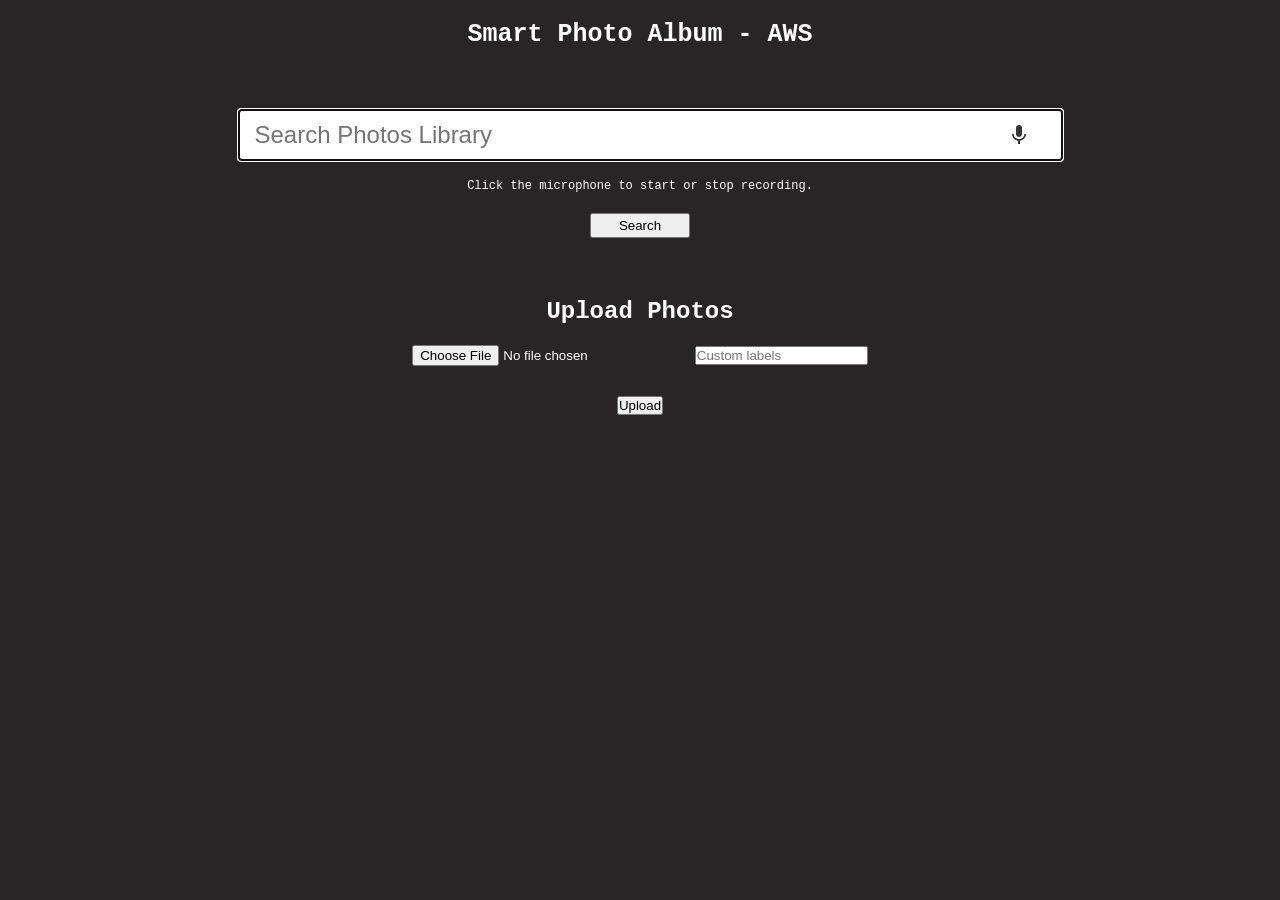
==== Frontend/index.html @ f4824173 "initial_commit" ====
<!DOCTYPE html>
<html>
    <head>
        <link rel="stylesheet" href="index.css">
        <link href="https://fonts.googleapis.com/icon?family=Material+Icons" rel="stylesheet">
        <script src="https://ajax.googleapis.com/ajax/libs/jquery/3.2.1/jquery.min.js"></script>
        
        <script type="text/javascript" src="apiGateway-js-sdk/lib/axios/dist/axios.standalone.js"></script>
        <script type="text/javascript" src="apiGateway-js-sdk/lib/CryptoJS/rollups/hmac-sha256.js"></script>
        <script type="text/javascript" src="apiGateway-js-sdk/lib/CryptoJS/rollups/sha256.js"></script>
        <script type="text/javascript" src="apiGateway-js-sdk/lib/CryptoJS/components/hmac.js"></script>
        <script type="text/javascript" src="apiGateway-js-sdk/lib/CryptoJS/components/enc-base64.js"></script>
        <script src="https://sdk.amazonaws.com/js/aws-sdk-2.879.0.min.js"></script>
        <script type="text/javascript" src="apiGateway-js-sdk/lib/url-template/url-template.js"></script>
        <script type="text/javascript" src="apiGateway-js-sdk/lib/apiGatewayCore/sigV4Client.js"></script>
        <script type="text/javascript" src="apiGateway-js-sdk/lib/apiGatewayCore/apiGatewayClient.js"></script>
        <script type="text/javascript" src="apiGateway-js-sdk/lib/apiGatewayCore/simpleHttpClient.js"></script>
        <script type="text/javascript" src="apiGateway-js-sdk/lib/apiGatewayCore/utils.js"></script>
        <script type="text/javascript" src="apiGateway-js-sdk/apigClient.js"></script>

        <script src="apiGateway-js-sdk/index.js"></script>
    </head>
    <center>
        <header class="photos_title">
            Smart Photo Album - AWS
        </header>
    </center>
    <body>
        <div class="container-fluid">
            <center>
                <form action="", method="get", target="", id="search_photos">
                    <input name="search_query" id = "search_query" type="text" placeholder="Search Photos Library" autocomplete="off" autofocus>
                    <button type="button">
                        <i class="large material-icons" id="mic_search" onclick="voiceSearch()">mic</i>
                    </button>
                </form>
                <p class="search_info">Click the microphone to start or stop recording.</p>
                <div class="row">
                    <button type="button" id="searchPhotos" name="searchPhotos" style="width:100px; height: 25px;" onclick="textSearch()">Search</button>
                </div>
            </center>
        </div>
        <div id="photos_search_results"></div>
        <div class="Upload_files">
            <h2 style="text-align: center;">Upload Photos</h2>
            <center>
                <form action="/action_page.php">
                    <input type="file" id="uploaded_file" name="filename">
                    <input type="text" id="custom_labels" name="custom_labels" placeholder="Custom labels">
                </form>
                <button id="upload_files" onclick="uploadPhoto()">Upload</button>
            </center>
            <center><p id="uploadText" style="display:hidden; font-size: 20px;"></p></center>
        </div>
    </body>
</html>
---- Frontend/index.css ----
* {
    margin: 10px;
    padding: 0;
    box-sizing: border-box;
}

.photos_title {
    font-weight: bold;
    font-size: 25px;
}

body {
    font-family: 'Courier New', Courier, monospace;
    color: white;
    background-color: rgb(39, 37, 37);
}

.container-fluid {
    padding: 30px 50px;

}

.search_photos {
    width: 575px;
    margin: 0 auto;
    position: relative;
    border-radius: 30px;

}

#search_photos {
    width: 75%;
    margin: 0 auto;
    position: relative;
}

#search_photos input {
    width: 100%;
    font-size: 1.5rem;
    padding: 10px 15px;
    border: 2px solid #ccc;
    border-radius: 2px;
}

#search_photos button {
    position: absolute;
    top: 0;
    right: 0;
    bottom: 0;
    background-color: transparent;
    outline: none;
    border: none;
    width: 3rem;
    text-align: center;
    font-size: 1.75rem;
    cursor: pointer;
    color: #333;
}

.search_info {
    margin-top: 0.5rem;
    text-align: center;
    font-size: 0.75rem;
}


.inline-block {
    display: inline-block;
    width: 30%;
 }

@media (max-width: 1200px) {
    #search_photos {
        width: 50%;
    }
}

@media (max-width: 768px) {
    .container-fluid {
        padding: 30px 35px;
    }

    #search_photos {
        width: 100%;
    }

    .info {
        font-size: 0.5rem;
    }
}
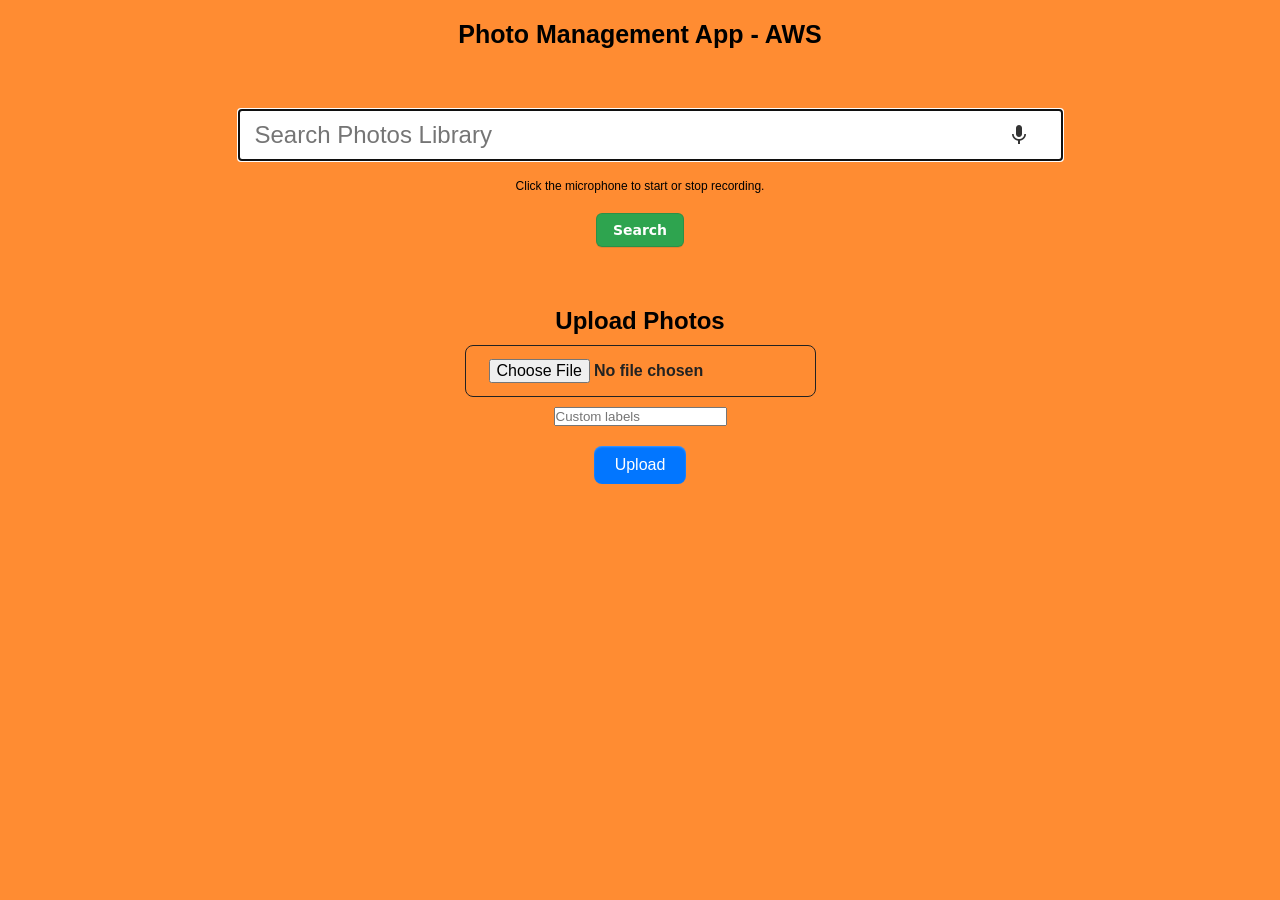
==== commit ab8496da: "Add files via upload" ====
--- a/Frontend/index.html
+++ b/Frontend/index.html
@@ -22,7 +22,7 @@
     </head>
     <center>
         <header class="photos_title">
-            Smart Photo Album - AWS
+            Photo Management App - AWS
         </header>
     </center>
     <body>
@@ -36,7 +36,7 @@
                 </form>
                 <p class="search_info">Click the microphone to start or stop recording.</p>
                 <div class="row">
-                    <button type="button" id="searchPhotos" name="searchPhotos" style="width:100px; height: 25px;" onclick="textSearch()">Search</button>
+                    <button class="button-3" type="button" id="searchPhotos" name="searchPhotos" onclick="textSearch()">Search</button>
                 </div>
             </center>
         </div>
@@ -45,10 +45,11 @@
             <h2 style="text-align: center;">Upload Photos</h2>
             <center>
                 <form action="/action_page.php">
-                    <input type="file" id="uploaded_file" name="filename">
+                    <input class="button-23" type="file" id="uploaded_file" name="filename">
+                    <br>
                     <input type="text" id="custom_labels" name="custom_labels" placeholder="Custom labels">
                 </form>
-                <button id="upload_files" onclick="uploadPhoto()">Upload</button>
+                <button id="upload_files" class="button-22" onclick="uploadPhoto()">Upload</button>
             </center>
             <center><p id="uploadText" style="display:hidden; font-size: 20px;"></p></center>
         </div>
--- a/Frontend/index.css
+++ b/Frontend/index.css
@@ -10,9 +10,9 @@
 }
 
 body {
-    font-family: 'Courier New', Courier, monospace;
-    color: white;
-    background-color: rgb(39, 37, 37);
+    font-family: "Gill Sans", sans-serif;
+    color: black;
+    background-color: #FF8C32;
 }
 
 .container-fluid {
@@ -69,6 +69,139 @@
     width: 30%;
  }
 
+ 
+ /* CSS */
+ .button-3 {
+   appearance: none;
+   background-color: #2ea44f;
+   border: 1px solid rgba(27, 31, 35, .15);
+   border-radius: 6px;
+   box-shadow: rgba(27, 31, 35, .1) 0 1px 0;
+   box-sizing: border-box;
+   color: #fff;
+   cursor: pointer;
+   display: inline-block;
+   font-family: -apple-system,system-ui,"Segoe UI",Helvetica,Arial,sans-serif,"Apple Color Emoji","Segoe UI Emoji";
+   font-size: 14px;
+   font-weight: 600;
+   line-height: 20px;
+   padding: 6px 16px;
+   position: relative;
+   text-align: center;
+   text-decoration: none;
+   user-select: none;
+   -webkit-user-select: none;
+   touch-action: manipulation;
+   vertical-align: middle;
+   white-space: nowrap;
+ }
+ 
+ .button-3:focus:not(:focus-visible):not(.focus-visible) {
+   box-shadow: none;
+   outline: none;
+ }
+ 
+ .button-3:hover {
+   background-color: #2c974b;
+ }
+ 
+ .button-3:focus {
+   box-shadow: rgba(46, 164, 79, .4) 0 0 0 3px;
+   outline: none;
+ }
+ 
+ .button-3:disabled {
+   background-color: #94d3a2;
+   border-color: rgba(27, 31, 35, .1);
+   color: rgba(255, 255, 255, .8);
+   cursor: default;
+ }
+ 
+ .button-3:active {
+   background-color: #298e46;
+   box-shadow: rgba(20, 70, 32, .2) 0 1px 0 inset;
+ }
+
+
+ .button-23 {
+   background-color: #FF8C32;
+   border: 1px solid #222222;
+   border-radius: 8px;
+   box-sizing: border-box;
+   color: #222222;
+   cursor: pointer;
+   display: inline-block;
+   font-family: Circular,-apple-system,BlinkMacSystemFont,Roboto,"Helvetica Neue",sans-serif;
+   font-size: 16px;
+   font-weight: 600;
+   line-height: 20px;
+   margin: 0;
+   outline: none;
+   padding: 13px 23px;
+   position: relative;
+   text-align: center;
+   text-decoration: none;
+   touch-action: manipulation;
+   transition: box-shadow .2s,-ms-transform .1s,-webkit-transform .1s,transform .1s;
+   user-select: none;
+   -webkit-user-select: none;
+   width: auto;
+ }
+ 
+ .button-23:focus-visible {
+   box-shadow: #222222 0 0 0 2px, rgba(255, 255, 255, 0.8) 0 0 0 4px;
+   transition: box-shadow .2s;
+ }
+ 
+ .button-23:active {
+   background-color: #F7F7F7;
+   border-color: #000000;
+   transform: scale(.96);
+ }
+ 
+ .button-23:disabled {
+   border-color: #DDDDDD;
+   color: #DDDDDD;
+   cursor: not-allowed;
+   opacity: 1;
+ }
+
+
+
+ .button-22 {
+   align-items: center;
+   appearance: button;
+   background-color: #0276FF;
+   border-radius: 8px;
+   border-style: none;
+   box-shadow: rgba(255, 255, 255, 0.26) 0 1px 2px inset;
+   box-sizing: border-box;
+   color: #fff;
+   cursor: pointer;
+   display: flex;
+   flex-direction: row;
+   flex-shrink: 0;
+   font-family: "RM Neue",sans-serif;
+   font-size: 100%;
+   line-height: 1.15;
+   margin: 0;
+   padding: 10px 21px;
+   text-align: center;
+   text-transform: none;
+   transition: color .13s ease-in-out,background .13s ease-in-out,opacity .13s ease-in-out,box-shadow .13s ease-in-out;
+   user-select: none;
+   -webkit-user-select: none;
+   touch-action: manipulation;
+ }
+ 
+ .button-22:active {
+   background-color: #006AE8;
+ }
+ 
+ .button-22:hover {
+   background-color: #1C84FF;
+ }
+
 @media (max-width: 1200px) {
     #search_photos {
         width: 50%;
